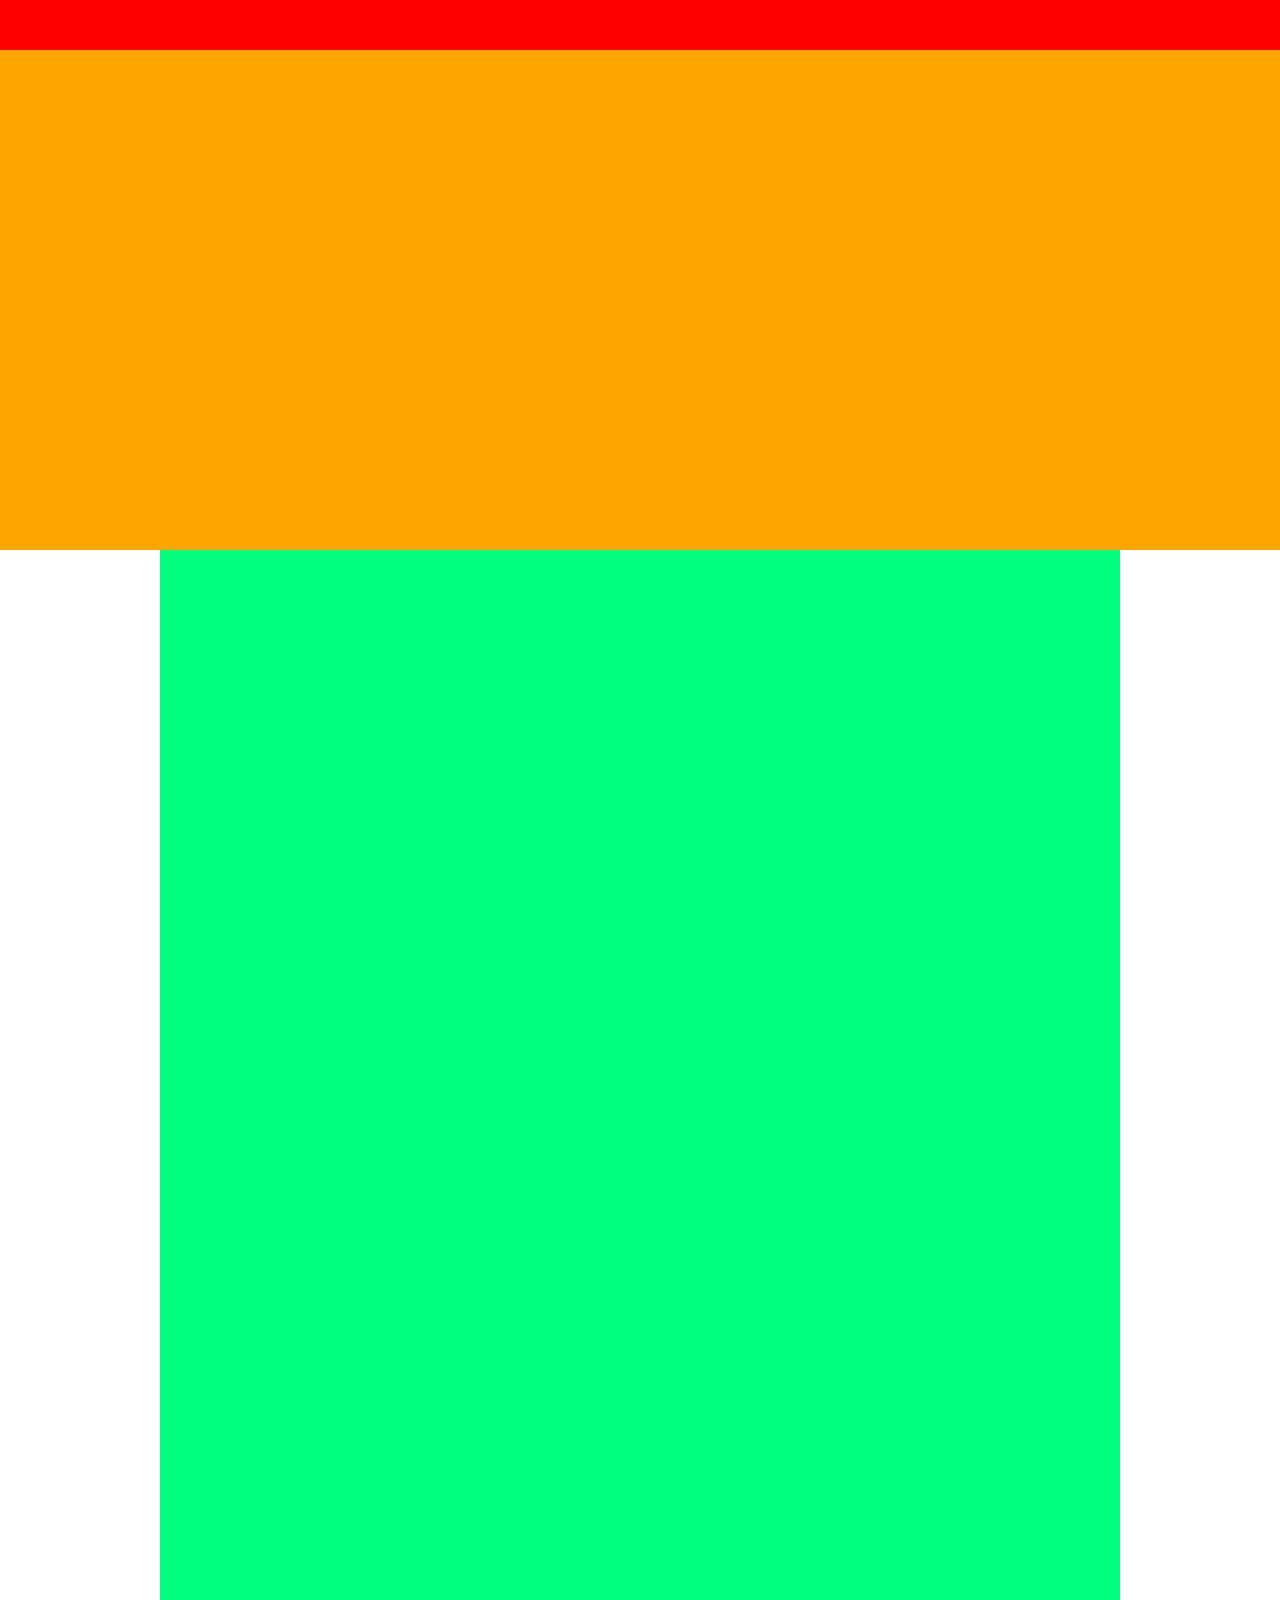
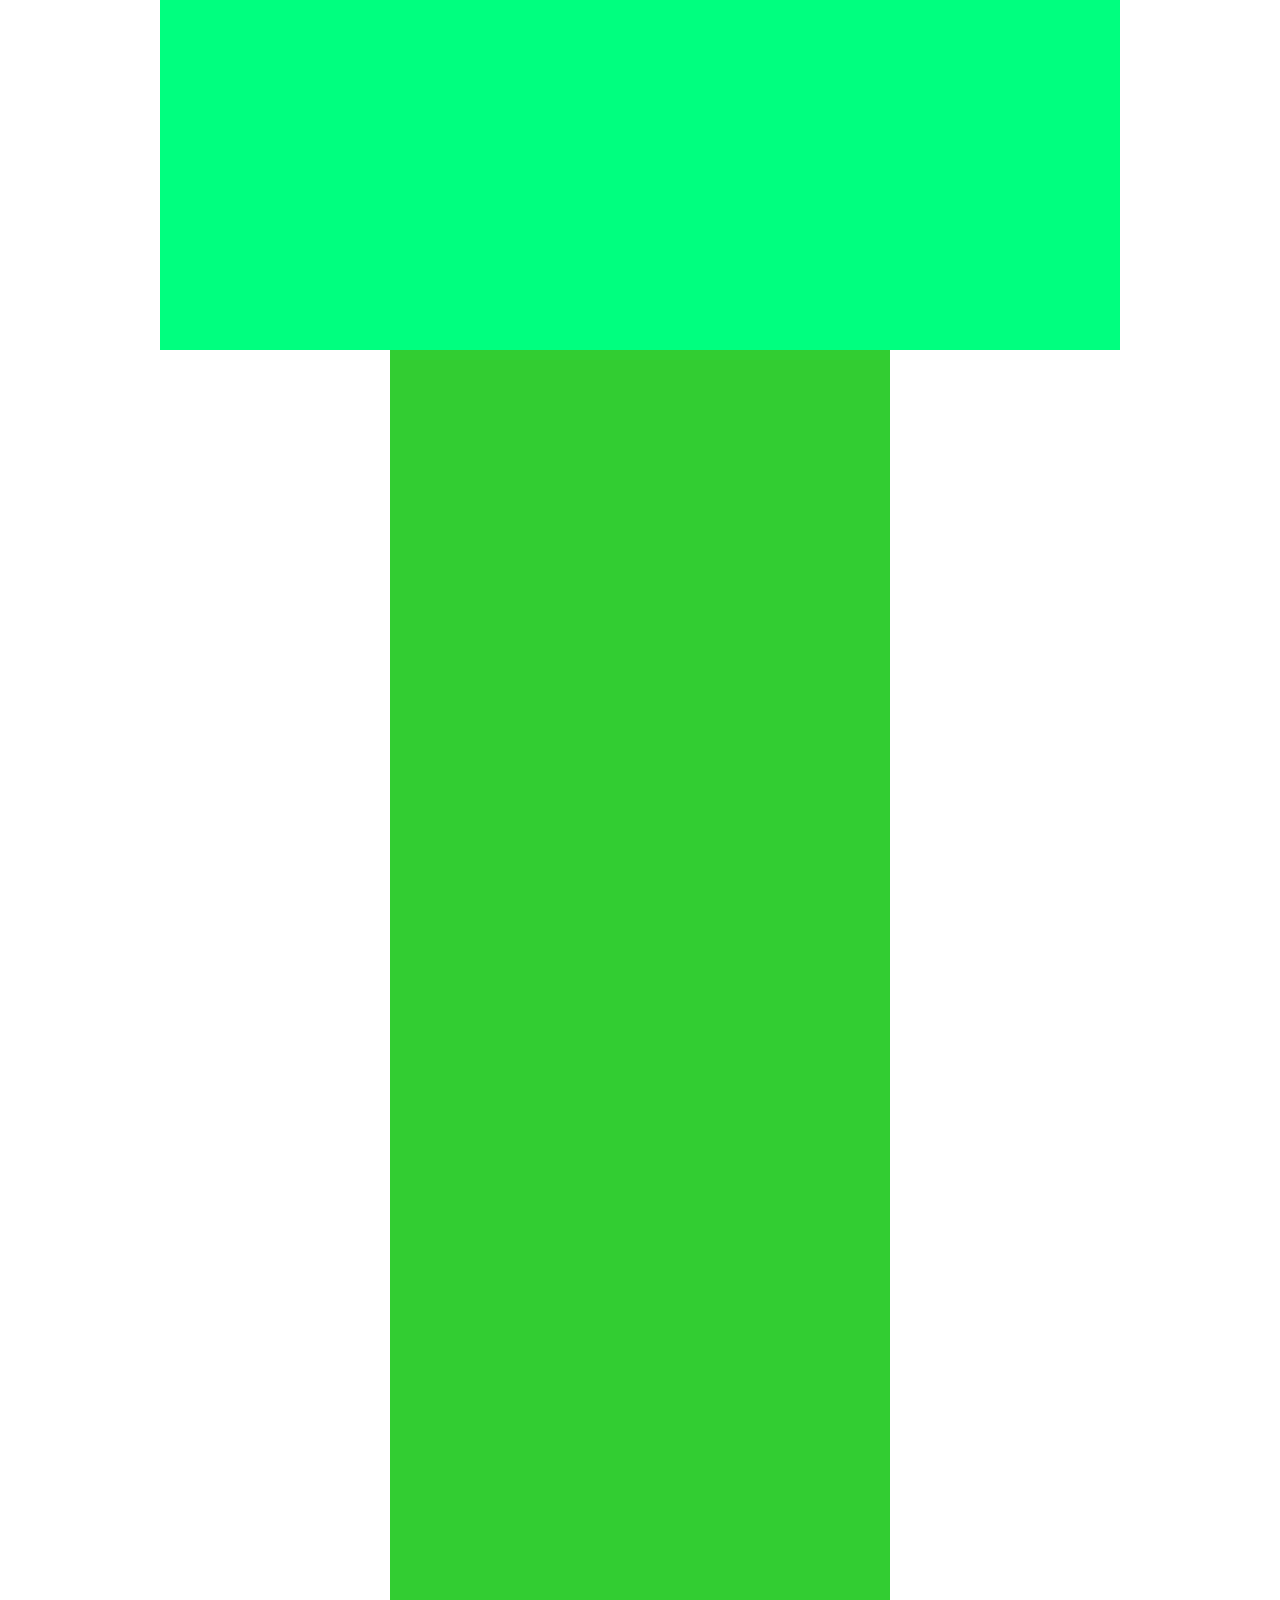
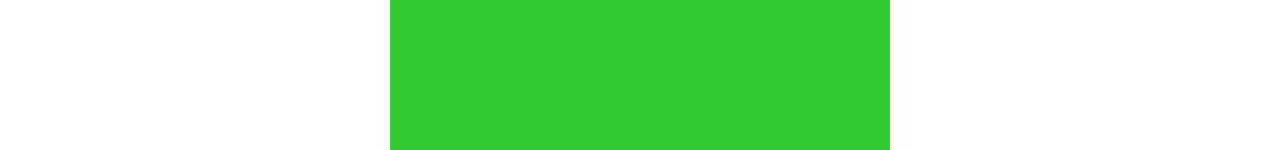
==== chapter4_exercise.html @ 4b6c35d9 "change" ====
<!DOCTYPE html>
<html>
<head>
 <meta charset="UTF-8">
 <link rel="stylesheet" href="exercise4.css">
 <title></title>
</head>
<body>
 <div class="header">
  <div class="header-top"></div>
  <div class="header-bottom"></div>
 </div>
 <div class="main clearfix">
  <div class="center"></div>
  <div class="sidebar"></div>
 </div>
---- exercise4.css ----
*{
 margin: 0;
 padding: 0;
 box-sizing: border-box;
}
.clearfix::after{
 content: "";
 display: block;
 clear: both;
}
.header{
 width: 100%;
 height: 550px;
}
.header-top{
 width: 100%;
 height: 50px;
 background-color:red;
}
.header-bottom{
 width: 100%;
 height: 500px;
 background-color: orange;
}
.center{
 width: 960px;
 height: 1400px;
 background-color: springgreen;
 margin: 0 auto;
}
.sidebar{
 width: 500px;
 height: 1400px;
 background-color: limegreen;
 margin: 0 auto;
}
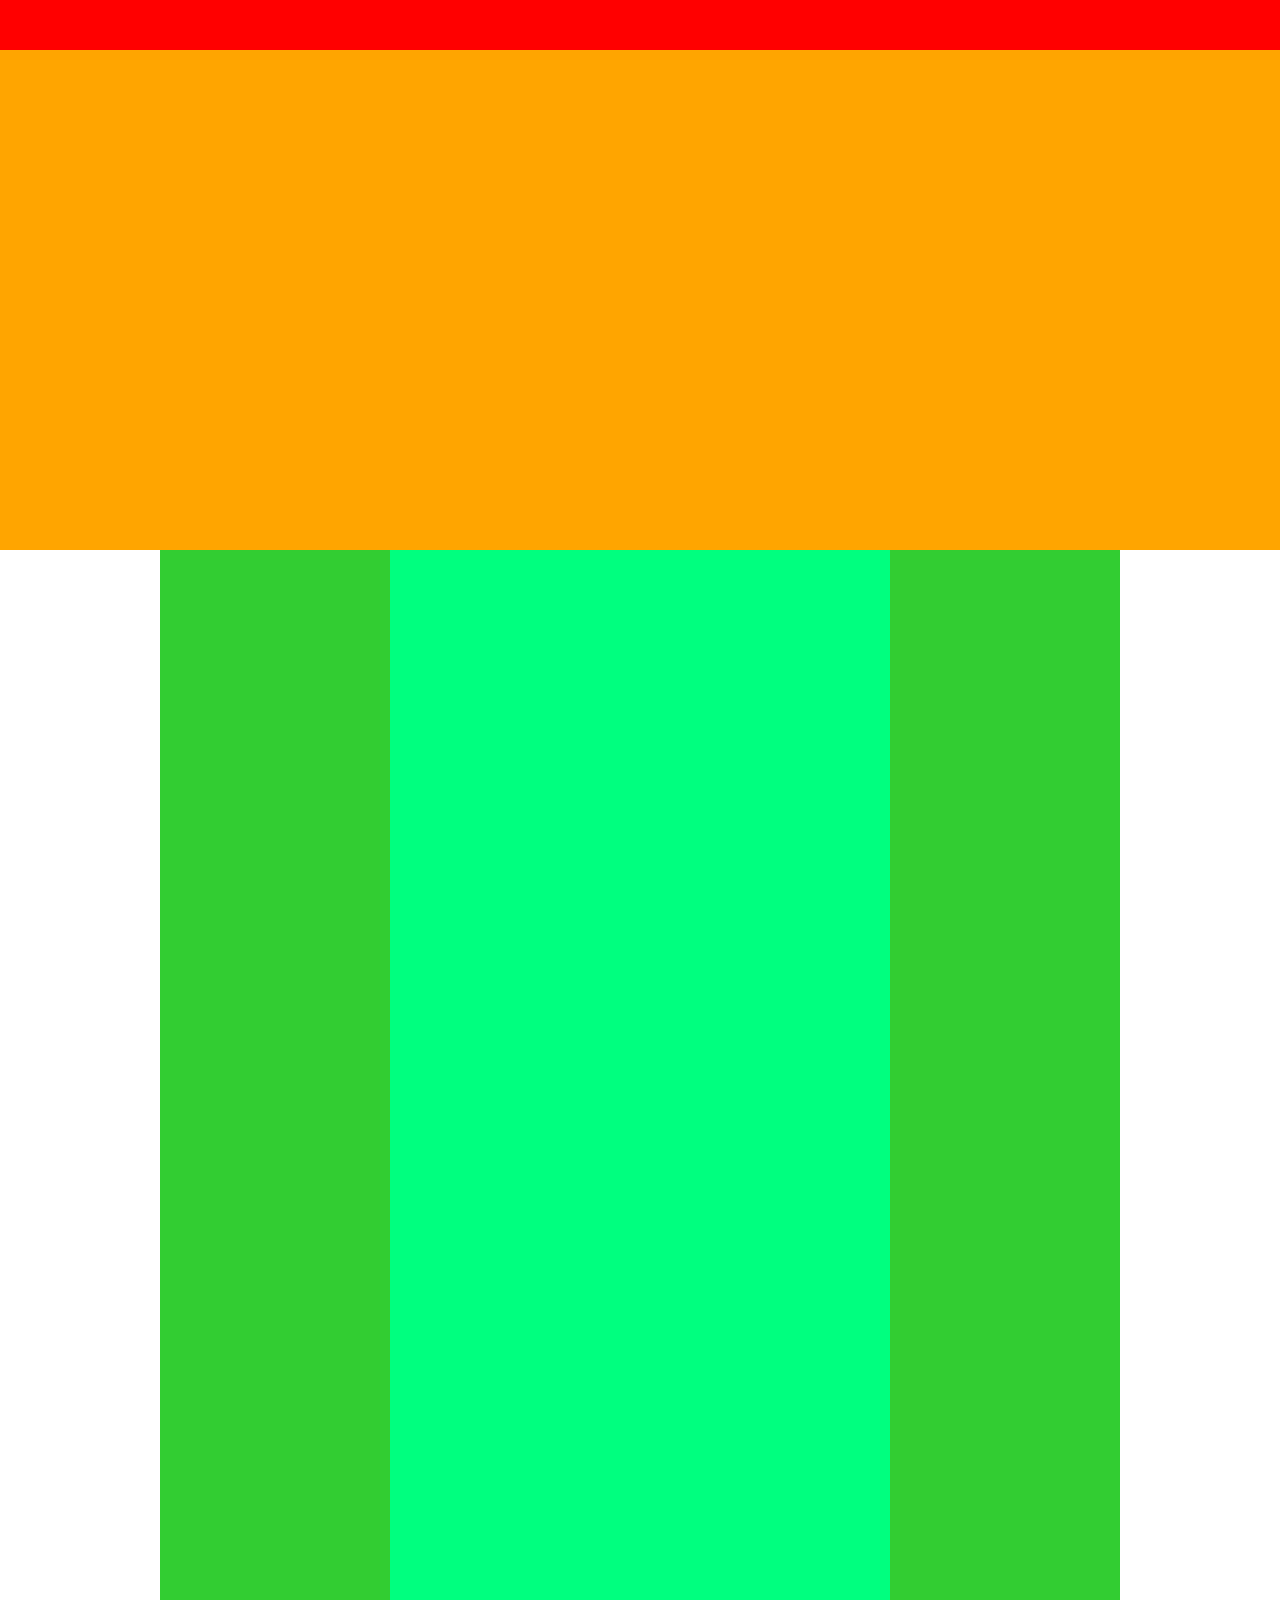
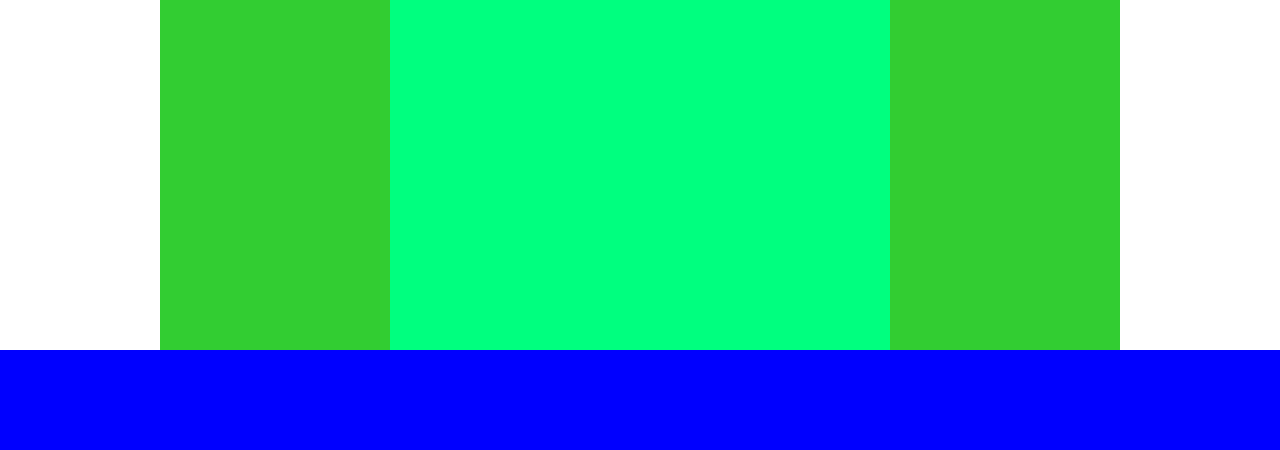
==== commit 246f2025: "chapter5" ====
--- a/chapter4_exercise.html
+++ b/chapter4_exercise.html
@@ -11,6 +11,10 @@
   <div class="header-bottom"></div>
  </div>
  <div class="main clearfix">
+  <div class="sidebar-1"></div>
   <div class="center"></div>
   <div class="sidebar"></div>
- </div>+ </div>
+ <div class="footer"></div>
+</body>
+</html>--- a/exercise4.css
+++ b/exercise4.css
@@ -22,15 +22,31 @@
  height: 500px;
  background-color: orange;
 }
+.main{
+ width: 960px;
+ margin: 0 auto;
+}
+.sidebar-1{
+ width: 230px;
+ height: 1400px;
+ background-color: limegreen;
+ float: left;
+}
 .center{
- width: 960px;
+ width: 500px;
  height: 1400px;
  background-color: springgreen;
- margin: 0 auto;
+ float: left;
 }
 .sidebar{
- width: 500px;
+ width: 230px;
  height: 1400px;
  background-color: limegreen;
- margin: 0 auto;
+ float: left;
+}
+.footer{
+ width: 100%;
+ height: 100px;
+ background-color: blue;
+}
 }